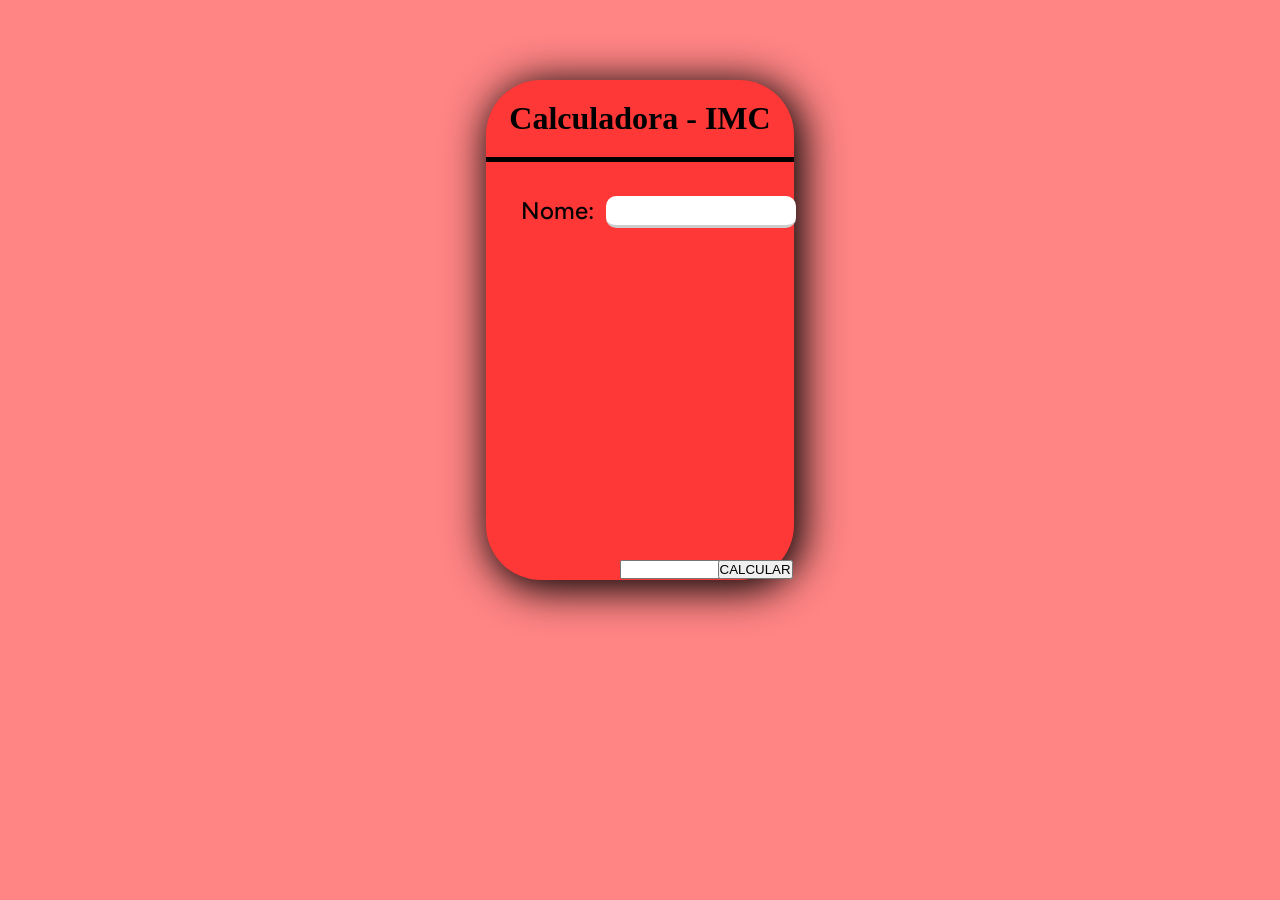
==== html/index_1.html @ ff3e809b "add inicio do html e css da tarefa_1" ====
<!DOCTYPE html>
<html lang="en">
    <head>
        <meta charset="UTF-8">
        <meta name="viewport" content="width=device-width, initial-scale=1.0">
        <link rel="stylesheet" href="../css/estilo_1.css">
        <title>IMC</title>
    </head>
    <body>
        
        <div id="fundo">

            <h1>Calculadora - IMC</h1>

            <div id="linha"> </div>

            <div id="perg">
                <label for="nome" class="no">Nome: </label>
                <input type="text" name="nome" id="nome" class="no">

                <label for="altura" class="al">Altura: </label>
                <input type="number" name="altura" id="altura" class="al">

                <label for="peso" class="pe">Peso: </label>
                <input type="number" name="peso" id="peso" class="pe">

                <input type="button" value="CALCULAR" id="validar">
            </div>    

            <div id="resultado"></div>

        </div>   

    </body>
</html>
---- css/estilo_1.css ----
@import url('https://fonts.googleapis.com/css2?family=Figtree:ital,wght@0,300..900;1,300..900&display=swap');


*{

    margin: 0;
    padding: 0;

}

body{
    background: rgb(255, 132, 132);
}

#fundo{
    position: relative;
    border-radius: 55px;
    background: rgb(254, 55, 55);
    margin-top: 80px;
    margin-left: 38%;
    margin-right: 38%;
    height: 500px;
    box-shadow:5px 6px 40px 4px;
}

h1{
    padding: 20px;
    text-align: center;
    border-bottom: 5px solid black;
}

.no{
    margin-top: 34px;

    font-size: x-large;
    font-family: "Figtree", sans-serif;
    font-optical-sizing: auto;
    font-weight: 500;
    font-style: normal;
}

label.no{
    position: absolute;
    left: 35px;


}

input.no{
    position: absolute;
    left: 120px;
    width: 190px;

    border: none; 
    outline: none;
    border-radius: 10px;
    border-bottom: 3px solid #ccc; 
    transition: border-color 0.3s ease; 

    font-size: x-large;
    font-family: "Figtree", sans-serif;
    font-optical-sizing: auto;
    font-weight: 400;
    font-style: normal;
}

input.no:focus{
    border-bottom: 3px solid #00a6ff; 
}







.al{
    position: absolute;
    right: 1px;
    bottom: 1px;
}

.pe{
    position: absolute;
    right: 1px;
    bottom: 1px;   
}

#validar{
    position: absolute;
    right: 1px;
    bottom: 1px;
}
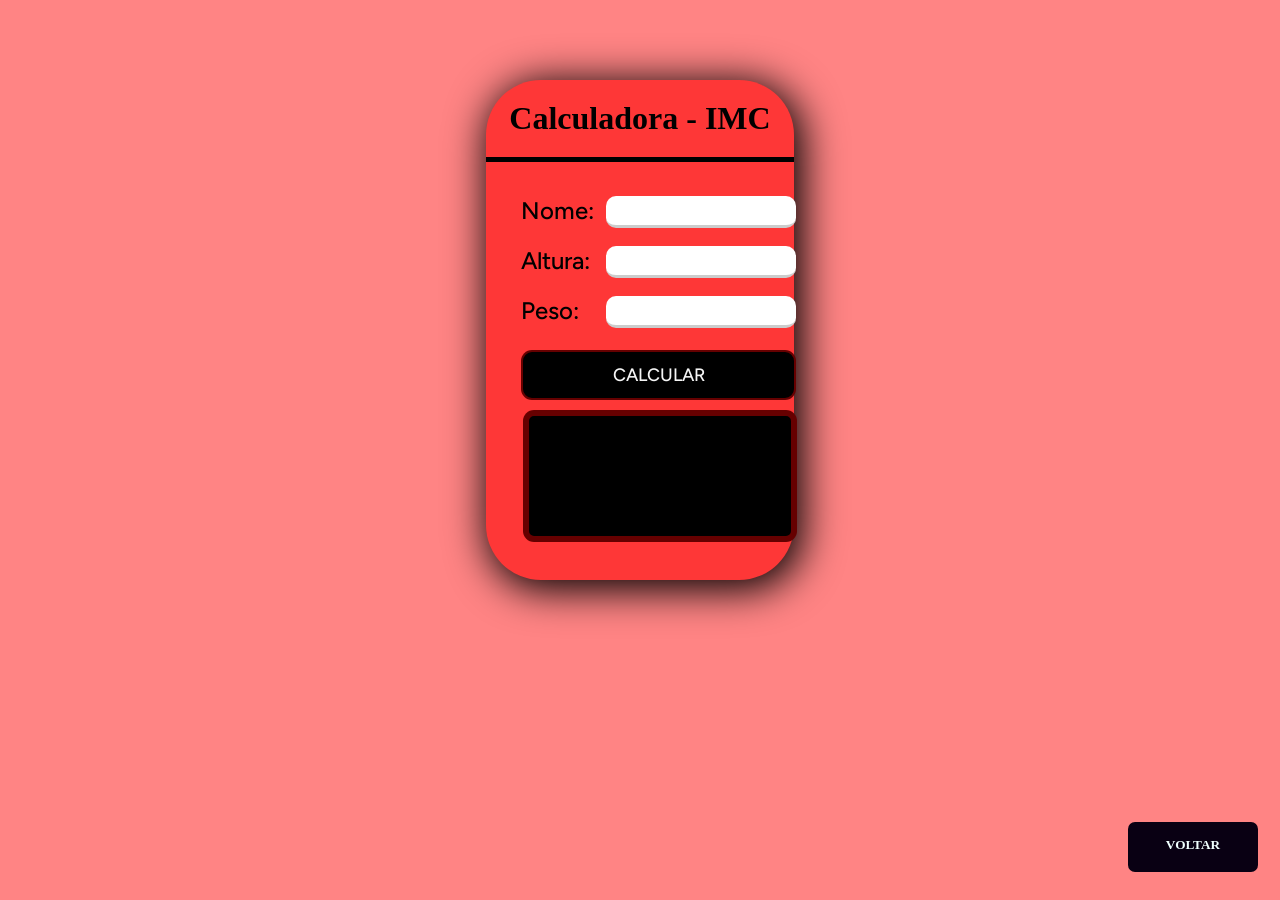
==== commit 0130dad6: "finalizado o html e o css da tarefa 1" ====
--- a/html/index_1.html
+++ b/html/index_1.html
@@ -26,10 +26,9 @@
 
                 <input type="button" value="CALCULAR" id="validar">
             </div>    
-
             <div id="resultado"></div>
-
         </div>   
+        <a id="voltar" href="../main.html"><h5>VOLTAR</h5></a>
 
     </body>
 </html>
--- a/css/estilo_1.css
+++ b/css/estilo_1.css
@@ -1,5 +1,4 @@
 @import url('https://fonts.googleapis.com/css2?family=Figtree:ital,wght@0,300..900;1,300..900&display=swap');
-
 
 *{
 
@@ -62,38 +61,148 @@
     font-optical-sizing: auto;
     font-weight: 400;
     font-style: normal;
+    text-align: center;
 }
 
 input.no:focus{
     border-bottom: 3px solid #00a6ff; 
 }
 
-
-
-
-
-
-
 .al{
-    position: absolute;
-    right: 1px;
-    bottom: 1px;
+    margin-top: 84px;
+    font-size: x-large;
+    font-family: "Figtree", sans-serif;
+    font-optical-sizing: auto;
+    font-weight: 500;
+    font-style: normal;
+}
+
+label.al{
+    position: absolute;
+    left: 35px;
+
+
+}
+
+input.al{
+    position: absolute;
+    left: 120px;
+    width: 190px;
+
+    border: none; 
+    outline: none;
+    border-radius: 10px;
+    border-bottom: 3px solid #ccc; 
+    transition: border-color 0.3s ease; 
+
+    font-size: x-large;
+    font-family: "Figtree", sans-serif;
+    font-optical-sizing: auto;
+    font-weight: 400;
+    font-style: normal;
+    text-align: center;    
+}
+
+input.al:focus{
+    border-bottom: 3px solid #00a6ff; 
 }
 
 .pe{
-    position: absolute;
-    right: 1px;
-    bottom: 1px;   
+    margin-top: 134px;
+    font-size: x-large;
+    font-family: "Figtree", sans-serif;
+    font-optical-sizing: auto;
+    font-weight: 500;
+    font-style: normal;
+}
+
+label.pe{
+    position: absolute;
+    left: 35px;
+
+
+}
+
+input.pe{
+    position: absolute;
+    left: 120px;
+    width: 190px;
+
+    border: none; 
+    outline: none;
+    border-radius: 10px;
+    border-bottom: 3px solid #ccc; 
+    transition: border-color 0.3s ease; 
+
+    font-size: x-large;
+    font-family: "Figtree", sans-serif;
+    font-optical-sizing: auto;
+    font-weight: 400;
+    font-style: normal;
+    text-align: center;
+}
+
+input.pe:focus{
+    border-bottom: 3px solid #00a6ff; 
 }
 
 #validar{
-    position: absolute;
-    right: 1px;
-    bottom: 1px;
-}
-
-
-
-
-
-
+
+    position: absolute;
+    left: 35px;
+    top: 270px;
+    height: 50px;
+    width: 275px;
+
+    background: black;
+    color: whitesmoke;
+    border: none;
+    outline: none;
+    border: 1px solid black;
+    border-radius: 11px;
+
+    font-size: large;
+    font-family: "Figtree", sans-serif;
+    font-optical-sizing: auto;
+    font-weight: 500;
+    font-style: normal;
+    border: 2.5px solid rgba(213, 0, 0, 0.477)    
+}
+
+#validar:hover{
+    border: 2.5px solid white   
+}
+
+#resultado{
+
+    position: absolute;
+    left: 37px;
+    top: 330px;
+    width: 262px;
+    height: 120px;
+    background: black;
+    border-radius: 11px;
+    border: 6px solid rgba(213, 0, 0, 0.477)
+
+}
+
+#voltar{
+    position: absolute;
+    bottom: 28px;
+    right: 22px;
+    height: 50px;
+    width: 130px;
+    text-decoration: none;
+    color: azure;
+    background: rgb(9, 0, 19);
+    border-radius: 7px;
+}
+
+#voltar:hover{
+    border-bottom: 4px solid rgba(220, 179, 245, 0.619);
+}
+
+#voltar h5{
+    text-align: center;
+    padding-top: 15px;
+}
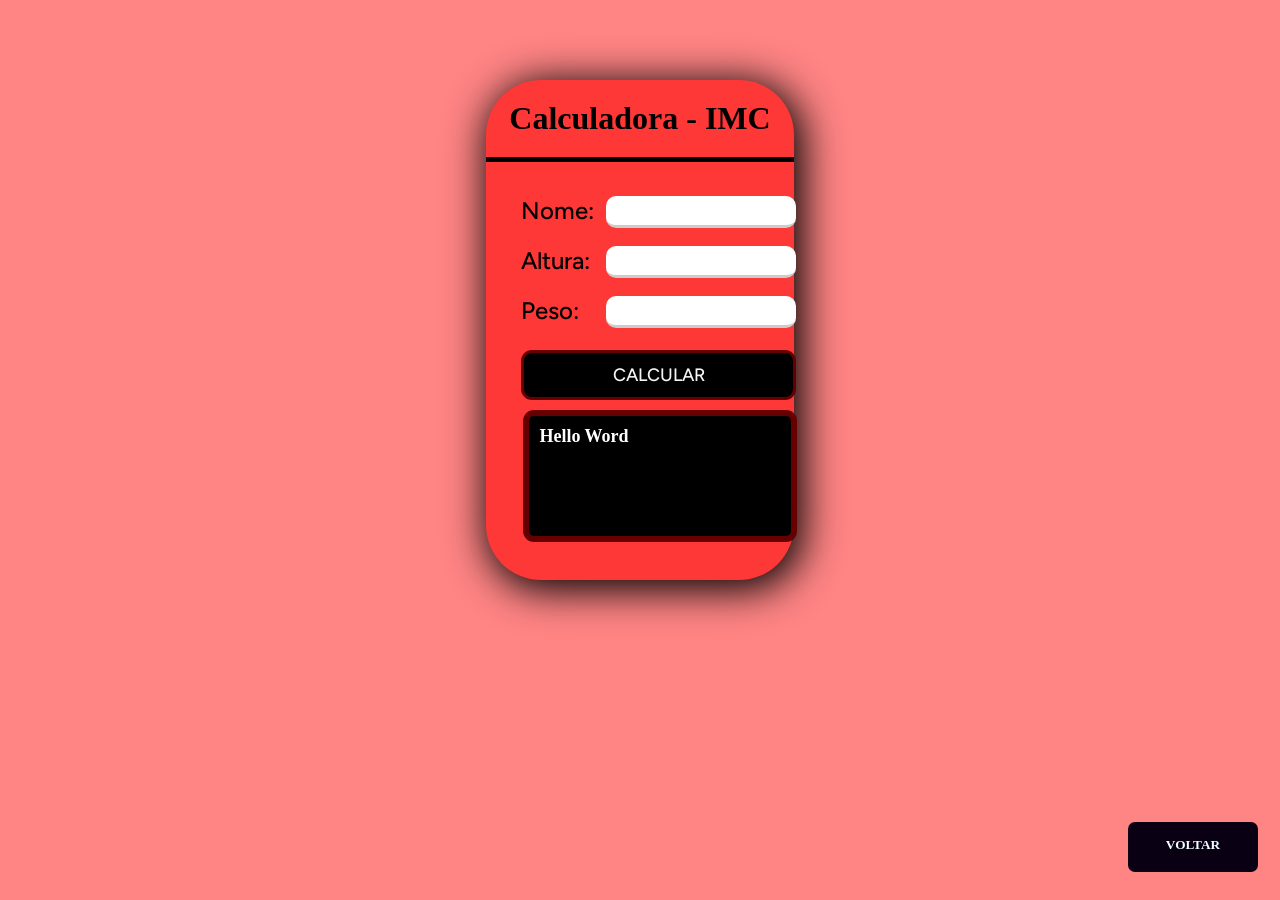
==== commit 1824bc73: "add hello word no resultado" ====
--- a/html/index_1.html
+++ b/html/index_1.html
@@ -26,7 +26,7 @@
 
                 <input type="button" value="CALCULAR" id="validar">
             </div>    
-            <div id="resultado"></div>
+            <div id="resultado"><h5>Hello Word</h5></div>
         </div>   
         <a id="voltar" href="../main.html"><h5>VOLTAR</h5></a>
 
--- a/css/estilo_1.css
+++ b/css/estilo_1.css
@@ -166,7 +166,7 @@
     font-optical-sizing: auto;
     font-weight: 500;
     font-style: normal;
-    border: 2.5px solid rgba(213, 0, 0, 0.477)    
+    border: 3px solid rgba(213, 0, 0, 0.477)    
 }
 
 #validar:hover{
@@ -205,4 +205,12 @@
 #voltar h5{
     text-align: center;
     padding-top: 15px;
+}
+
+#resultado h5{
+
+    margin: 10px;
+    color: #ffffff;
+    font-size: large;
+
 }
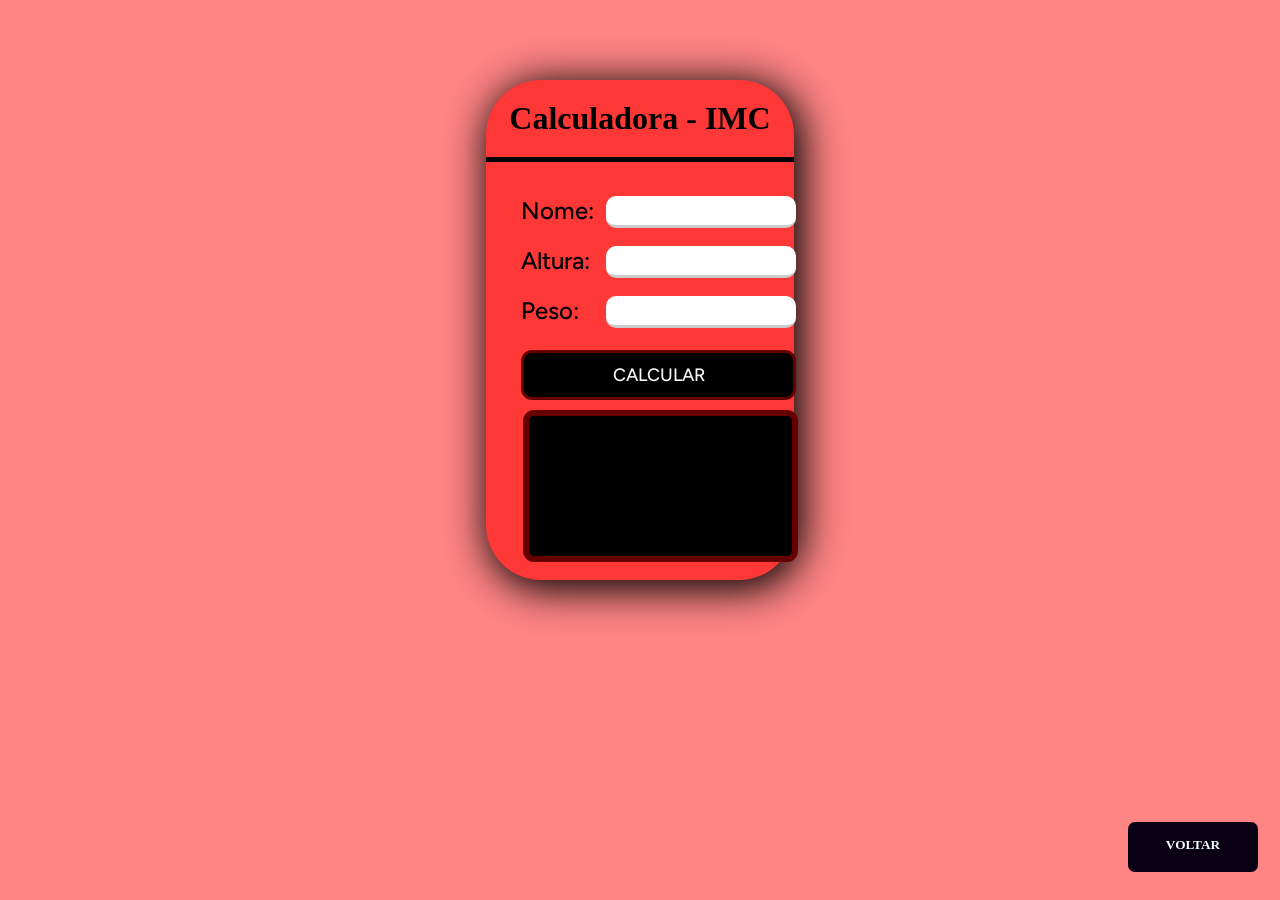
==== commit 03e684ec: "add java e arrumando. tarefa 1 feita" ====
--- a/html/index_1.html
+++ b/html/index_1.html
@@ -24,12 +24,13 @@
                 <label for="peso" class="pe">Peso: </label>
                 <input type="number" name="peso" id="peso" class="pe">
 
-                <input type="button" value="CALCULAR" id="validar">
+                <input type="button" value="CALCULAR" id="validar" onClick="main()">
             </div>    
-            <div id="resultado"><h5>Hello Word</h5></div>
+            <div id="resultado"></div>
         </div>   
         <a id="voltar" href="../main.html"><h5>VOLTAR</h5></a>
 
+        <script src="../js/index_1.js"></script>
     </body>
 </html>
 
--- a/css/estilo_1.css
+++ b/css/estilo_1.css
@@ -174,16 +174,18 @@
 }
 
 #resultado{
-
     position: absolute;
     left: 37px;
     top: 330px;
-    width: 262px;
+    width: 243px;
     height: 120px;
     background: black;
     border-radius: 11px;
-    border: 6px solid rgba(213, 0, 0, 0.477)
-
+    border: 6px solid rgba(213, 0, 0, 0.477);
+    
+    padding: 10px;
+    color: #ffffff;
+    font-size: x-large;
 }
 
 #voltar{
@@ -205,12 +207,4 @@
 #voltar h5{
     text-align: center;
     padding-top: 15px;
-}
-
-#resultado h5{
-
-    margin: 10px;
-    color: #ffffff;
-    font-size: large;
-
 }
